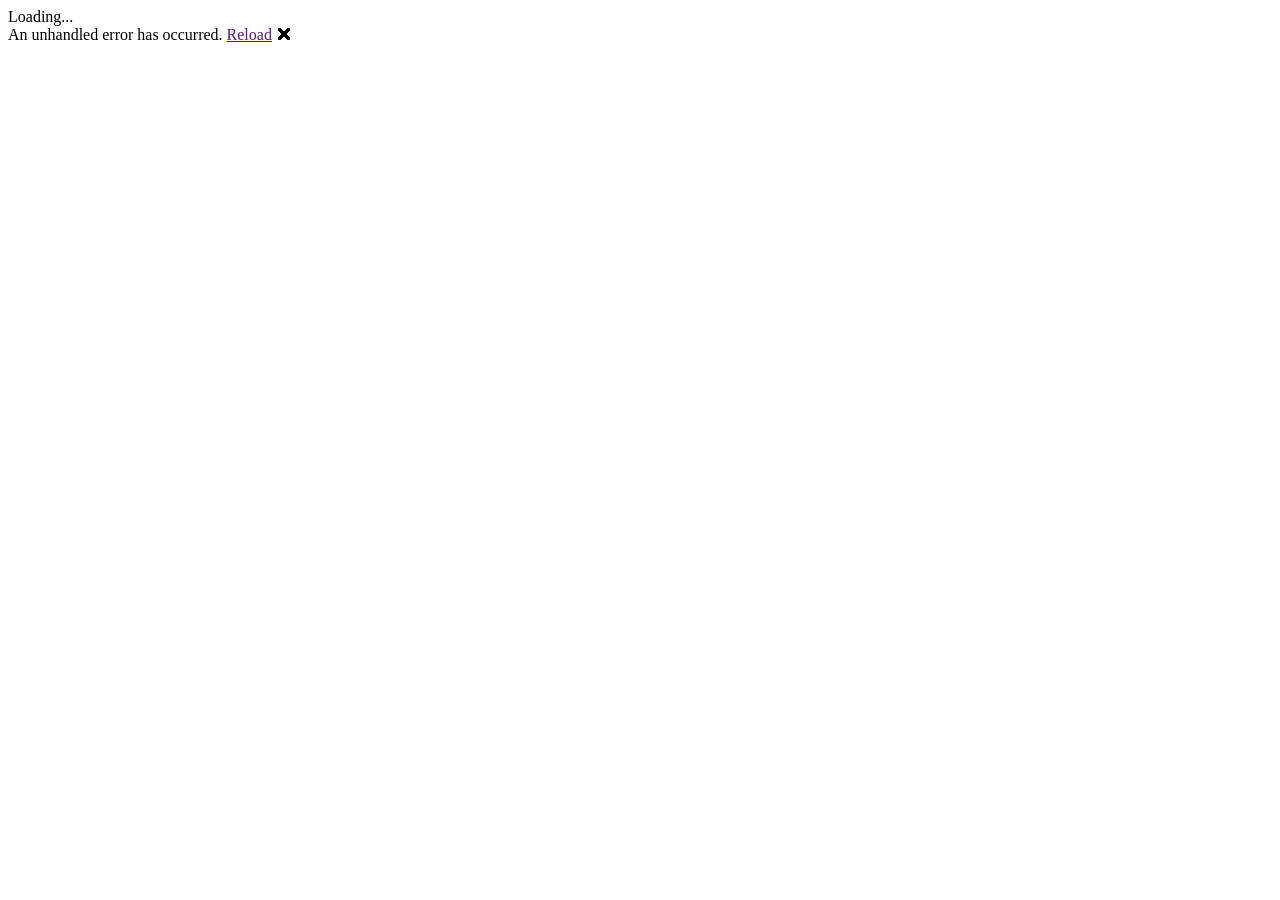
==== wwwroot/index.html @ e043b127 "Add project files." ====
<!DOCTYPE html>
<html lang="en">

<head>
    <meta charset="utf-8" />
    <meta name="viewport" content="width=device-width, initial-scale=1.0, maximum-scale=1.0, user-scalable=no" />
    <title>HilltopBlazorWASM</title>
    <base href="/" />
    <link href="css/bootstrap/bootstrap.min.css" rel="stylesheet" />
    <link href="css/app.css" rel="stylesheet" />
    <link href="HilltopBlazorWASM.styles.css?version" rel="stylesheet" />
    <link href="https://fonts.googleapis.com/icon?family=Material+Icons"
          rel="stylesheet">
    <link href="css/custom.css" rel="stylesheet" type="text/css" />
</head>

<body>
    <div id="app">Loading...</div>

    <div id="blazor-error-ui">
        An unhandled error has occurred.
        <a href="" class="reload">Reload</a>
        <a class="dismiss">🗙</a>
    </div>
    <script src="_framework/blazor.webassembly.js"></script>
</body>

</html>
---- wwwroot/css/app.css ----
﻿@import url('open-iconic/font/css/open-iconic-bootstrap.min.css');

html, body {
    font-family: Open Sans,Arial,sans-serif;
    line-height:2em;
    font-size:16px;
}

h1:focus {
    outline: none;
}

a, .btn-link {
    color: #0071c1;
}

.btn-primary {
    color: #fff;
    background-color: #1b6ec2;
    border-color: #1861ac;
}

.content {
    padding-top: 1.1rem;
}




.valid.modified:not([type=checkbox]) {
    outline: 1px solid #26b050;
}

.invalid {
    outline: 1px solid red;
}

.validation-message {
    color: red;
}

#blazor-error-ui {
    background: lightyellow;
    bottom: 0;
    box-shadow: 0 -1px 2px rgba(0, 0, 0, 0.2);
    display: none;
    left: 0;
    padding: 0.6rem 1.25rem 0.7rem 1.25rem;
    position: fixed;
    width: 100%;
    z-index: 1000;
}

    #blazor-error-ui .dismiss {
        cursor: pointer;
        position: absolute;
        right: 0.75rem;
        top: 0.5rem;
    }

.blazor-error-boundary {
    background: url([data-uri]) no-repeat 1rem/1.8rem, #b32121;
    padding: 1rem 1rem 1rem 3.7rem;
    color: white;
}

    .blazor-error-boundary::after {
        content: "An error has occurred."
    }
---- wwwroot/css/custom.css ----
﻿:root {
    --section-offset: 70px;
    --primary-color: #fe5007;
    --secondary-color:#323232;
}
h1 {
    font-family: 'Didact Gothic',Helvetica,Arial,Lucida,sans-serif;
    text-transform: uppercase;
    font-size:3.2em;
    line-height: 1.5em;
    font-weight:600;
}
h4 {
    font-family: 'Didact Gothic',Helvetica,Arial,Lucida,sans-serif;
    text-transform: uppercase;
    font-size: 15px;
    color: rgba(0,0,0,0.7) !important;
    letter-spacing: 0.5em;
    line-height: 2em;
}
h2 {
    font-family: 'Didact Gothic',Helvetica,Arial,Lucida,sans-serif;
    text-transform: uppercase;
    font-weight: 600;
    font-size: 1.2em;
    letter-spacing: 0.15em;
    line-height: 1.6em;
    padding: .4em 0;
}
h3 {
    font-family: 'Didact Gothic',Helvetica,Arial,Lucida,sans-serif;
    line-height: 1.5em;
    font-size: 2.5em;
    margin: 1em;
}
.hidden{
    display:none;
}
.shadow-15 {
    box-shadow: -5px 5px 24px 7px rgb(0 0 0 / 15%);
}
.sidebar{
    background-color: var(--secondary-color) !important;
}
.above-fold {
    width: 100%;
    min-height: 400px;
    background-size: cover;
    background-position: top;
    background-image: url("http://hilltop.eternalharvestfarm.com/wp-content/uploads/2021/03/hillbanner.jpg");
}
.cta-video{
    padding-bottom:56.25%;
    width:100%;
    height:100%;
    position:relative;
}
.cta-video-container{
    width:60%;
    margin:25px auto;
}
.cta-video-container iframe{
    height:100%;
    position:absolute;
    top:0;
    left:0;
}
.section1{
    padding: var(--section-offset) 0;
}
.section2{
    margin-top: 20px;
    
}
.section2.row{
    --bs-gutter-x: 0 !important;
}
.section3 {
    margin: var(--section-offset) 0;
    padding: 25px 0;
}
.twothirds{
    width:66%
}
.bg-haze{
    width:100%;
    background-color: rgba(255,255,255,0.2);
}
.bg-haze-fill {
    position:absolute;
    left:0;
    top:0;
    width: 100%;
    height:100%;
    background-color: rgba(255,255,255,0.7);
}
.cta{
    margin-top:40px;
}
.cta h1{
    margin-bottom:40px;
}
.btn-white {
    color: var(--primary-color);
    font-size: 16px;
    font-weight: 700;
    text-transform: uppercase;
    background-color: #ffffff;    
}
.btn-stream {
    color: #ffffff;
    font-size: 16px;
    font-weight: 900;
    text-transform: uppercase;
    background-color: #323232;  
}
.btn-stream:before {
    font-family: 'Material Icons' !important;
    font-size: 20px;
    content: "\e039" !important;
    line-height: .5em;
    position: relative;
    top: 4px;
}
.btn-stream:hover {
    color: #fe5007;
}

.btn {
    --margin-y: 5px;
    --margin-x: 10px;
    --pad: 15px;
    margin: var(--margin-y) var(--margin-x);
    border-radius: 0px;
    letter-spacing: 3px;
    font-family: 'Didact Gothic',Helvetica,Arial,Lucida,sans-serif !important;
    padding: var(--pad);
}

    .btn:hover {
        
    }

.inverse-btn{
    display:inline;
    padding:3px;
}
.inverse-btn:hover{
    padding:0px;
}
.info-flag{
    width:50%;
    margin:30px auto;
    margin-bottom:calc(0px - var(--section-offset));
    color:var(--primary-color);
}
.info-flag-pole {
    height: 6px;
    border-top: 5px solid #CABFBB;
    margin-bottom: -1px;
}
.info-flag-banner {
    background-color: white;
    background-image:url("http://hilltop.eternalharvestfarm.com/wp-content/uploads/2021/03/HilltopBackgroundBanner2-1.jpg"); 
    background-size:400%;
    background-position:80% 50%;
    background-repeat:no-repeat;
    box-shadow:5px 6px 20px 5px rgba(0,0,0,.25);
    width: 60%;
    margin: auto;
    padding: 28px 15px;
    position:relative;
}
.promo-box {
    padding: 2em;
}
.promo-box-card {
    padding: 2em;
    background-color: var(--primary-color);
    box-shadow: 0px 20px 45px -15px rgba(0,0,0,.7);
    transition: box-shadow 300ms ease 0ms;
    color:white;
}
.z1{
    z-index:1;
}
.offset-row {
    margin-top: calc(var(--section-offset));
    padding: 35px 0;
    
}
.offset-card{
    display:inline-block;
    margin-top: calc(0px - var(--section-offset));
    background-color:white;
    box-shadow:-5px 5px 24px 7px rgba(0,0,0,.15);
}
.offset-card-insert{
    padding: 4em 0;
    width:75%;
    margin:auto;
}

.image-card {
    display: inline-block;
    position: relative;
    width: 100%;
    height: 100%;
    line-height: 1.2em;
}
.image-card p{margin: 0;}
.image-card-info{
    position:absolute;
    bottom:0;
    right:0;
    background-color:rgba(50,50,50,.4);
}
.feature-card{
    display:inline-block;
    width:100%;
    height:0;
}
.feature-card-feature {
    position: relative;
    width: 100%;
    height: 100%;
    max-height: 300px;
    padding-bottom: 56.25%;
}
.feature-card-feature iframe{
    height:100%;
    position:absolute;
    top:0;
    left:0;
}
.feature-card-info{
    padding:25px;
    background-color: var(--primary-color);
    color:white;
}

@media (min-width: 768px) {
    .section2 {
        margin-top: 0px;
    }
    .offset-image-container {
        margin-bottom: -60px;
        margin-left: -50px;
    }
}
@media(min-width: 992px){
    
}

@media(max-width:768px){
    .offset-image-container {
        padding-left: 58px !important;
        margin-top: -20px;
    }
    .offset-card-insert {
        width: 85%;
    }
}
@media(max-width: 992px){
    .info-flag{
        width:90%;
    }
    .info-flag-banner{
        width: 80%;
        padding: 12px 15px;
    }
    
    
}
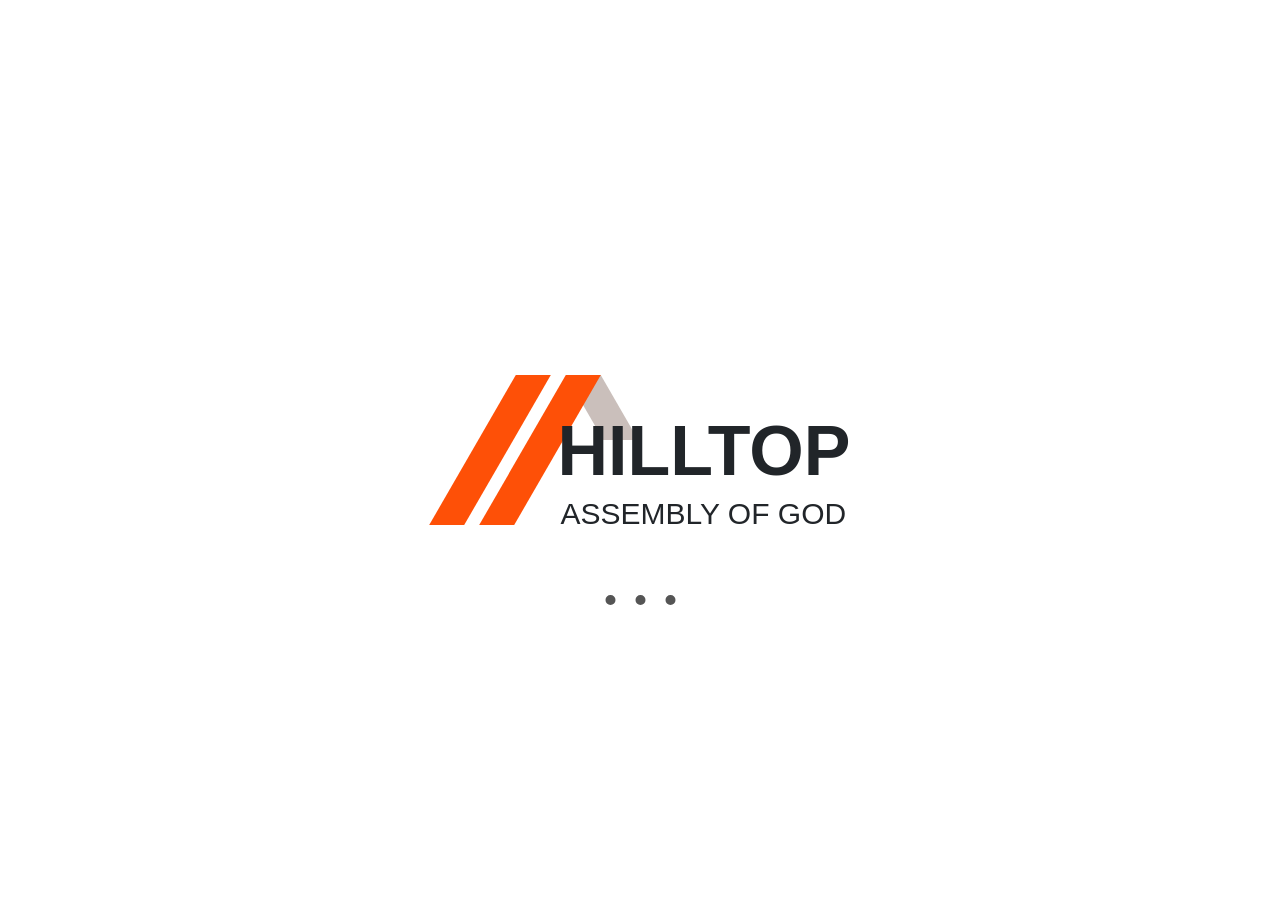
==== commit fb58a2d5: "2023 revive" ====
--- a/wwwroot/index.html
+++ b/wwwroot/index.html
@@ -5,17 +5,33 @@
     <meta charset="utf-8" />
     <meta name="viewport" content="width=device-width, initial-scale=1.0, maximum-scale=1.0, user-scalable=no" />
     <title>HilltopBlazorWASM</title>
-    <base href="/" />
+    <!--<base href="/" />-->
     <link href="css/bootstrap/bootstrap.min.css" rel="stylesheet" />
     <link href="css/app.css" rel="stylesheet" />
     <link href="HilltopBlazorWASM.styles.css?version" rel="stylesheet" />
     <link href="https://fonts.googleapis.com/icon?family=Material+Icons"
           rel="stylesheet">
     <link href="css/custom.css" rel="stylesheet" type="text/css" />
+    <link href="css/hilltopLogo.css" rel="stylesheet" type="text/css" />
 </head>
 
 <body>
-    <div id="app">Loading...</div>
+    <div id="app">
+        <div id="hilltop-logo">
+            <div class="top-mask"></div>
+            <div class="bar b1"></div>
+            <div class="bar b2"></div>
+            <div class="small-bar"></div>
+            <div class="text hilltop">Hilltop</div>
+            <div class="text aog">Assembly of God</div>
+            <div class="loader">
+                <span class="loader__element"></span>
+                <span class="loader__element"></span>
+                <span class="loader__element"></span>
+            </div>
+        </div>
+    </div>
+    
 
     <div id="blazor-error-ui">
         An unhandled error has occurred.
--- a/wwwroot/css/custom.css
+++ b/wwwroot/css/custom.css
@@ -47,7 +47,7 @@
     min-height: 400px;
     background-size: cover;
     background-position: top;
-    background-image: url("http://hilltop.eternalharvestfarm.com/wp-content/uploads/2021/03/hillbanner.jpg");
+    background-image: url("https://hilltop.eternalharvestfarm.com/wp-content/uploads/2021/03/hillbanner.jpg");
 }
 .cta-video{
     padding-bottom:56.25%;
@@ -161,7 +161,7 @@
 }
 .info-flag-banner {
     background-color: white;
-    background-image:url("http://hilltop.eternalharvestfarm.com/wp-content/uploads/2021/03/HilltopBackgroundBanner2-1.jpg"); 
+    background-image:url("https://hilltop.eternalharvestfarm.com/wp-content/uploads/2021/03/HilltopBackgroundBanner2-1.jpg"); 
     background-size:400%;
     background-position:80% 50%;
     background-repeat:no-repeat;
@@ -185,12 +185,13 @@
     z-index:1;
 }
 .offset-row {
+    max-width:1200px;
+    margin:auto;
     margin-top: calc(var(--section-offset));
     padding: 35px 0;
     
 }
 .offset-card{
-    display:inline-block;
     margin-top: calc(0px - var(--section-offset));
     background-color:white;
     box-shadow:-5px 5px 24px 7px rgba(0,0,0,.15);
@@ -238,6 +239,10 @@
     background-color: var(--primary-color);
     color:white;
 }
+.white-header{
+    color:white;
+    -webkit-text-stroke: 3px black;
+}
 
 @media (min-width: 768px) {
     .section2 {
--- a/wwwroot/css/hilltopLogo.css
+++ b/wwwroot/css/hilltopLogo.css
@@ -0,0 +1,170 @@
+﻿#hilltop-logo {
+    position: absolute;
+    top: 50%;
+    left: 50%;
+    transform: translate(-50%, -50%);
+    width: 425px;
+    height: 150px;
+}
+.top-mask{
+    width:500px;
+    height:60px;
+    position:absolute;
+    top:-50px;
+    
+}
+.bottom-mask{
+
+}
+.hilltop {
+    top: 60px;
+    left: 130px;
+    font-size: 70px;
+    font-weight: 600;
+    -webkit-animation: tracking-in-contract-bck 1.2s cubic-bezier(0.215, 0.610, 0.355, 1.000) .2s  both;
+    animation: tracking-in-contract-bck 1.2s cubic-bezier(0.215, 0.610, 0.355, 1.000) .2s both;
+}
+.aog{
+    white-space: nowrap;
+    opacity:0;
+    top:123px;
+    left:133px;
+    font-size:30px;
+    animation:appear 1s ease-in 1.2s 1 forwards;
+}
+.text {
+    position: absolute;
+    font-family: "Open Sans", sans-serif;
+    text-transform: uppercase;
+}
+.bar {
+    position: absolute;
+    width: 35px;
+    height: 150px;
+    background: #fe5007;
+    /*transform: skewX(-30deg);*/
+}
+.b1{
+    /*left:45px;*/
+    animation: bar-open 1s ease-in 0s 1 forwards;
+    
+}
+.b2 {
+    
+    animation: bar2-open 1s ease-in 0s 1 forwards;
+}
+
+.small-bar {
+    position: absolute;
+    z-index: -1;
+    width: 35px;
+    height: 65px;
+    background: #cabfbb;
+    /*transform: skewX(30deg);*/
+    animation: smallbar-open 1s ease-in 0s 1 forwards;
+}
+:root {
+    --main-color: #ecf0f1;
+    --point-color: #555;
+    --size: 5px;
+}
+
+.loader {
+    overflow: hidden;
+    width: 100%;
+    height: 100%;
+    position: fixed;
+    top: 150px;
+    left: 0;
+    display: flex;
+    align-items: center;
+    align-content: center;
+    justify-content: center;
+    z-index: 100000;
+}
+
+.loader__element {
+    border-radius: 100%;
+    border: var(--size) solid var(--point-color);
+    margin: calc(var(--size)*2);
+}
+
+    .loader__element:nth-child(1) {
+        animation: preloader .6s ease-in-out alternate infinite;
+    }
+
+    .loader__element:nth-child(2) {
+        animation: preloader .6s ease-in-out alternate .2s infinite;
+    }
+
+    .loader__element:nth-child(3) {
+        animation: preloader .6s ease-in-out alternate .4s infinite;
+    }
+
+@keyframes preloader {
+    100% {
+        transform: scale(2);
+    }
+}
+
+
+@keyframes bar-open{
+    100% {
+        transform: translateX(45px) skewX(-30deg); 
+    }
+}
+@keyframes bar2-open {
+    100% {
+        transform: translateX(95px) skewX(-30deg);
+    }
+}
+@keyframes smallbar-open {
+    100% {
+        transform: translateX(157px) skewX(30deg);
+    }
+}
+@-webkit-keyframes tracking-in-contract-bck {
+    0% {
+        letter-spacing: 1em;
+        -webkit-transform: translateZ(400px);
+        transform: translateZ(400px);
+        opacity: 0;
+    }
+
+    40% {
+        opacity: 0.6;
+    }
+
+    100% {
+        -webkit-transform: translateZ(0);
+        transform: translateZ(0);
+        opacity: 1;
+    }
+}
+
+@keyframes tracking-in-contract-bck {
+    0% {
+        letter-spacing: 1em;
+        -webkit-transform: translateZ(400px);
+        transform: translateZ(400px) translateX(-200px);
+        opacity: 0;
+    }
+
+    40% {
+        opacity: 0.6;
+    }
+
+    100% {
+        -webkit-transform: translateZ(0);
+        transform: translateZ(0) translateX(0px);
+        opacity: 1;
+    }
+}
+@keyframes appear{
+    0%{
+        opacity: 0;
+    }
+    100%{
+        opacity:1;
+    }
+}
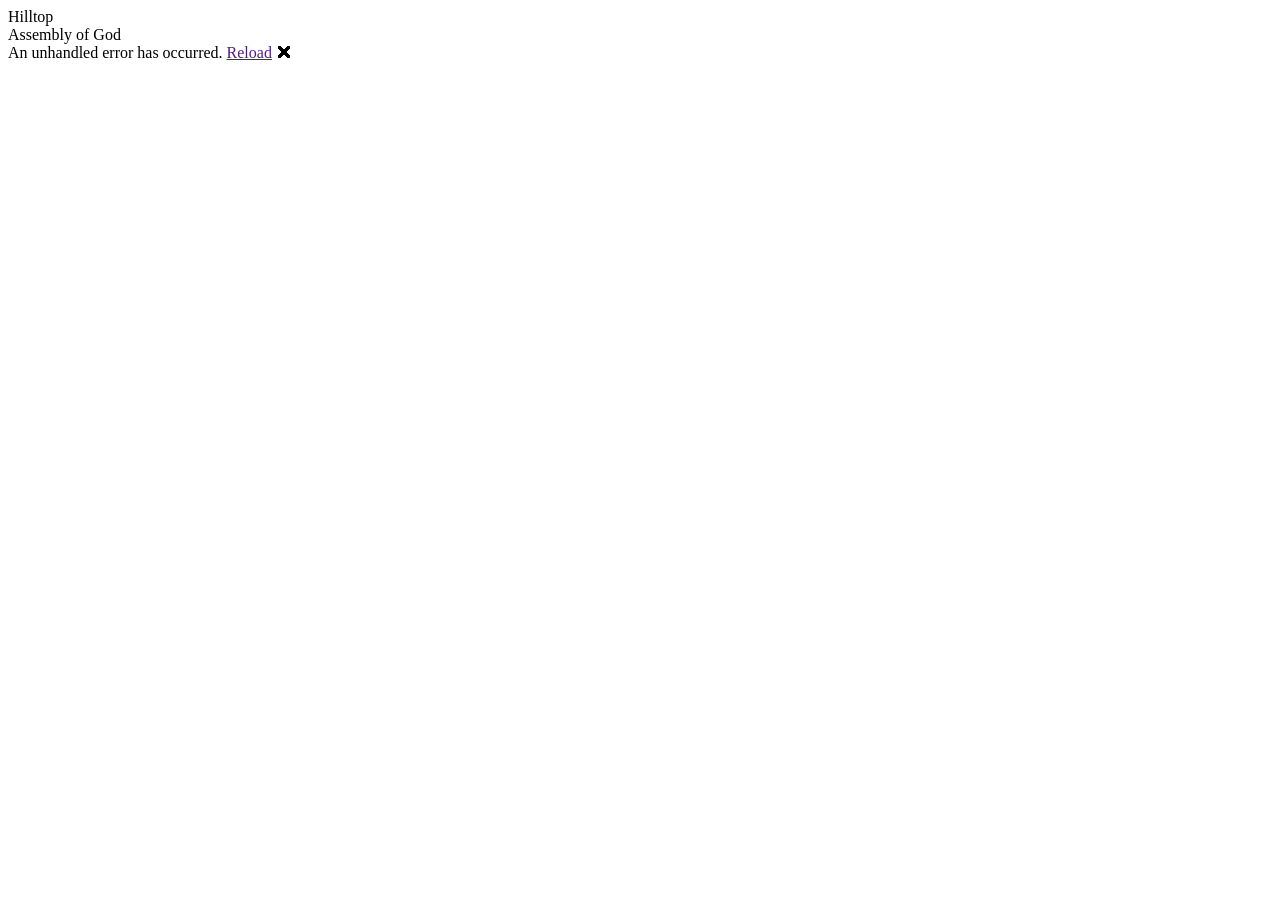
==== commit 9d690655: "f" ====
--- a/wwwroot/index.html
+++ b/wwwroot/index.html
@@ -5,7 +5,7 @@
     <meta charset="utf-8" />
     <meta name="viewport" content="width=device-width, initial-scale=1.0, maximum-scale=1.0, user-scalable=no" />
     <title>HilltopBlazorWASM</title>
-    <!--<base href="/" />-->
+    <base href="/" />
     <link href="css/bootstrap/bootstrap.min.css" rel="stylesheet" />
     <link href="css/app.css" rel="stylesheet" />
     <link href="HilltopBlazorWASM.styles.css?version" rel="stylesheet" />
